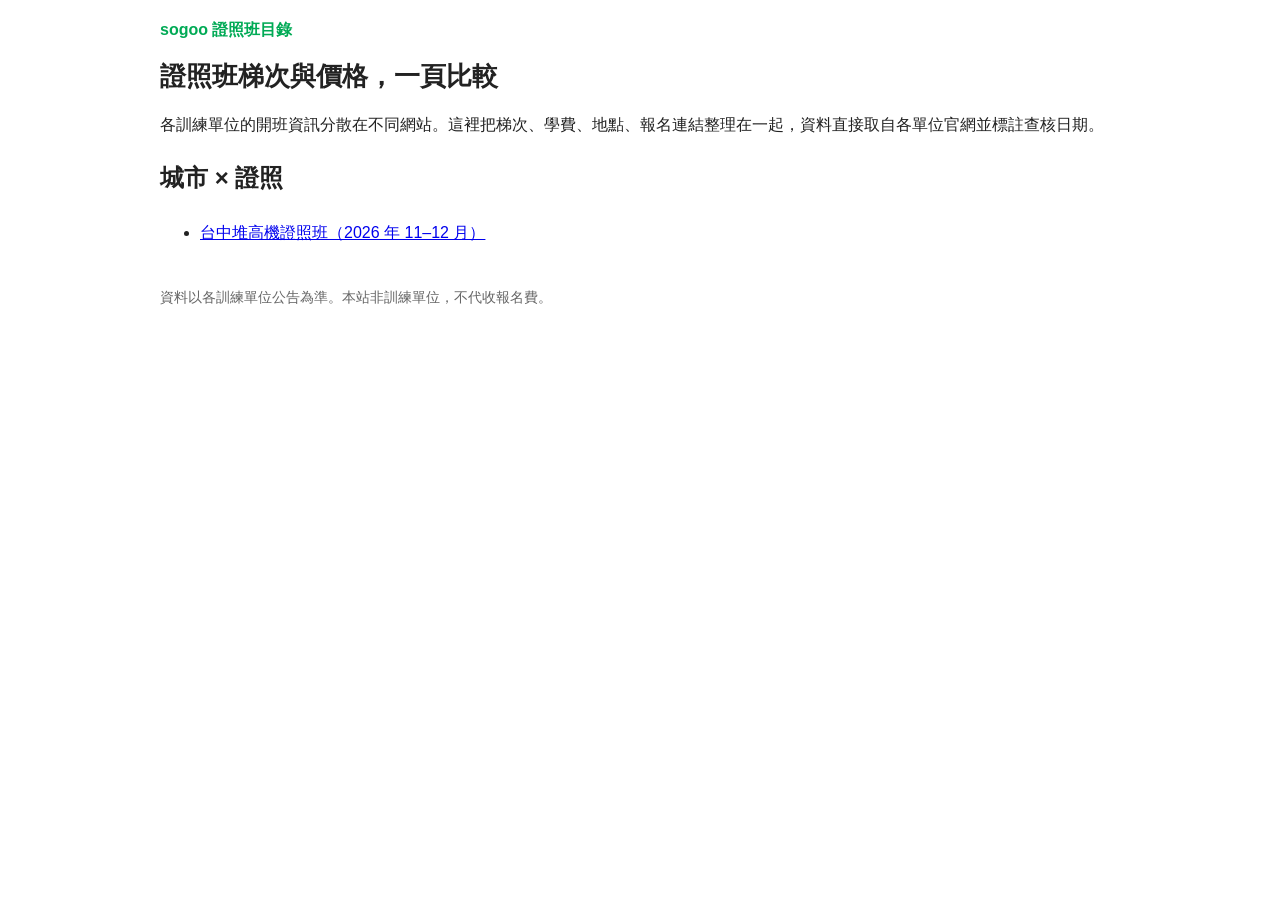
==== index.html @ eac0d592 "Add files via upload" ====
<!doctype html><html lang="zh-Hant-TW"><head><meta charset="utf-8"><meta name="viewport" content="width=device-width,initial-scale=1">
<title>sogoo 證照班目錄｜各單位梯次與價格比較</title>
<meta name="description" content="把各訓練單位的職安證照班梯次、價格、地點整理在同一頁比較。從台中堆高機證照班開始。">
<link rel="stylesheet" href="/style.css"></head><body>
<header><a href="/">sogoo 證照班目錄</a></header>
<h1>證照班梯次與價格，一頁比較</h1>
<p>各訓練單位的開班資訊分散在不同網站。這裡把梯次、學費、地點、報名連結整理在一起，資料直接取自各單位官網並標註查核日期。</p>
<h2>城市 × 證照</h2>
<ul><li><a href="/taichung/forklift/">台中堆高機證照班（2026 年 11–12 月）</a></li></ul>
<footer>資料以各訓練單位公告為準。本站非訓練單位，不代收報名費。</footer>
</body></html>
---- style.css ----
body{font-family:-apple-system,"Noto Sans TC","PingFang TC","Microsoft JhengHei",sans-serif;max-width:960px;margin:0 auto;padding:16px;line-height:1.7;color:#222}
header a{color:#0a5;text-decoration:none;font-weight:700}
h1{font-size:1.6em;line-height:1.3}
table{border-collapse:collapse;width:100%;font-size:.95em}
th,td{border:1px solid #ddd;padding:8px;vertical-align:top;text-align:left}
th{background:#f3f7f5}
.wrap{overflow-x:auto}
.note{background:#fffbea;border-left:4px solid #e5b700;padding:8px 12px}
footer{margin-top:40px;font-size:.85em;color:#666}
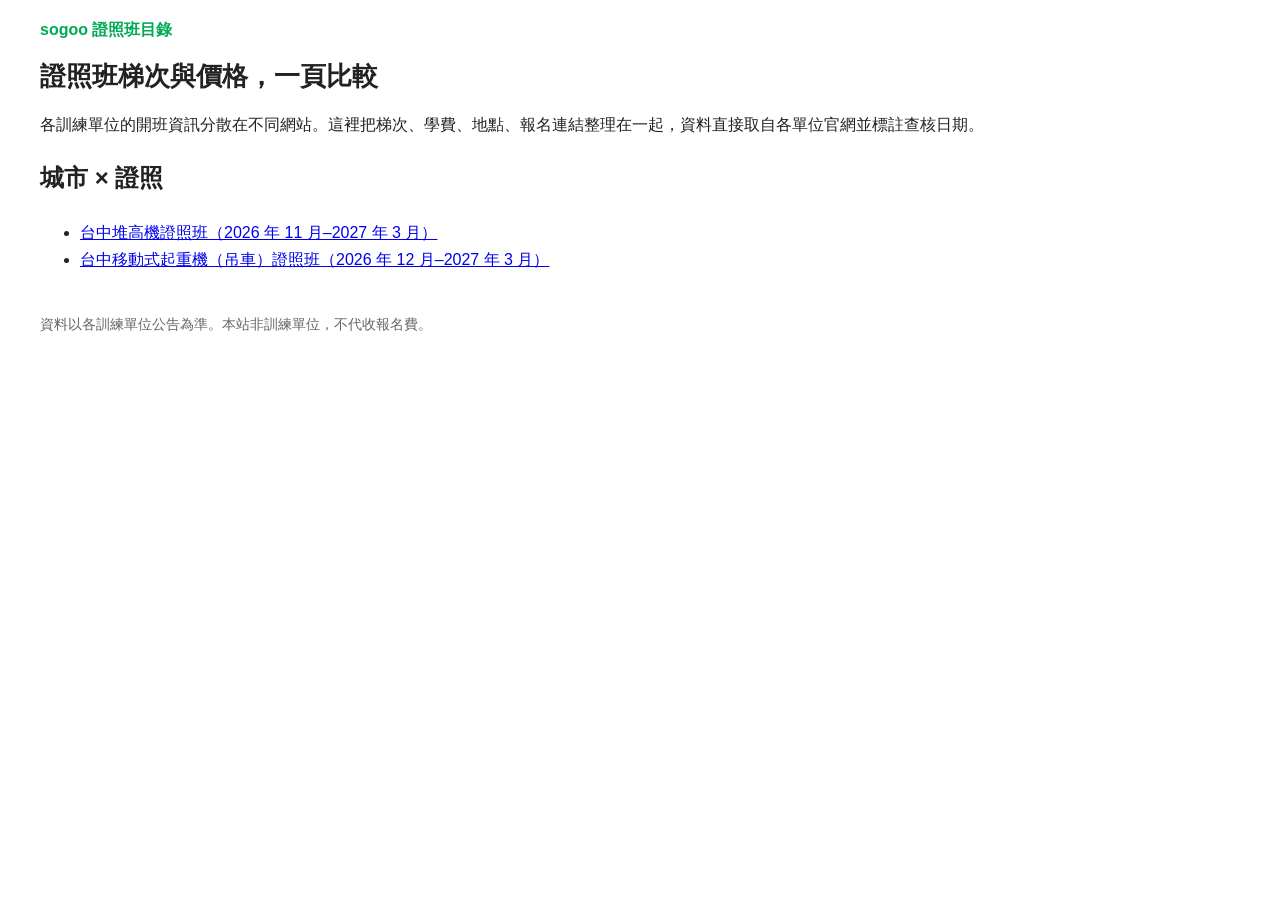
==== commit 6c662bf5: "Update index.html (2026-11-09 weekly)" ====
--- a/index.html
+++ b/index.html
@@ -1,11 +1,12 @@
 <!doctype html><html lang="zh-Hant-TW"><head><meta charset="utf-8"><meta name="viewport" content="width=device-width,initial-scale=1">
 <title>sogoo 證照班目錄｜各單位梯次與價格比較</title>
-<meta name="description" content="把各訓練單位的職安證照班梯次、價格、地點整理在同一頁比較。從台中堆高機證照班開始。">
+<meta name="description" content="把各訓練單位的職安證照班梯次、價格、地點整理在同一頁比較。目前有台中堆高機、移動式起重機（吊車）證照班。">
 <link rel="stylesheet" href="/style.css"></head><body>
 <header><a href="/">sogoo 證照班目錄</a></header>
 <h1>證照班梯次與價格，一頁比較</h1>
 <p>各訓練單位的開班資訊分散在不同網站。這裡把梯次、學費、地點、報名連結整理在一起，資料直接取自各單位官網並標註查核日期。</p>
 <h2>城市 × 證照</h2>
-<ul><li><a href="/taichung/forklift/">台中堆高機證照班（2026 年 11–12 月）</a></li></ul>
+<ul><li><a href="/taichung/forklift/">台中堆高機證照班（2026 年 11 月–2027 年 3 月）</a></li>
+<li><a href="/taichung/mobile-crane/">台中移動式起重機（吊車）證照班（2026 年 12 月–2027 年 3 月）</a></li></ul>
 <footer>資料以各訓練單位公告為準。本站非訓練單位，不代收報名費。</footer>
 </body></html>
--- a/style.css
+++ b/style.css
@@ -1,4 +1,4 @@
-body{font-family:-apple-system,"Noto Sans TC","PingFang TC","Microsoft JhengHei",sans-serif;max-width:960px;margin:0 auto;padding:16px;line-height:1.7;color:#222}
+body{font-family:-apple-system,"Noto Sans TC","PingFang TC","Microsoft JhengHei",sans-serif;max-width:1200px;margin:0 auto;padding:16px;line-height:1.7;color:#222}
 header a{color:#0a5;text-decoration:none;font-weight:700}
 h1{font-size:1.6em;line-height:1.3}
 table{border-collapse:collapse;width:100%;font-size:.95em}
@@ -7,3 +7,6 @@
 .wrap{overflow-x:auto}
 .note{background:#fffbea;border-left:4px solid #e5b700;padding:8px 12px}
 footer{margin-top:40px;font-size:.85em;color:#666}
+td a{color:#0a5;text-decoration:none;font-weight:600}
+td a:hover,td a:focus{text-decoration:underline}
+.wrap td:last-child,.wrap th:last-child{white-space:nowrap}
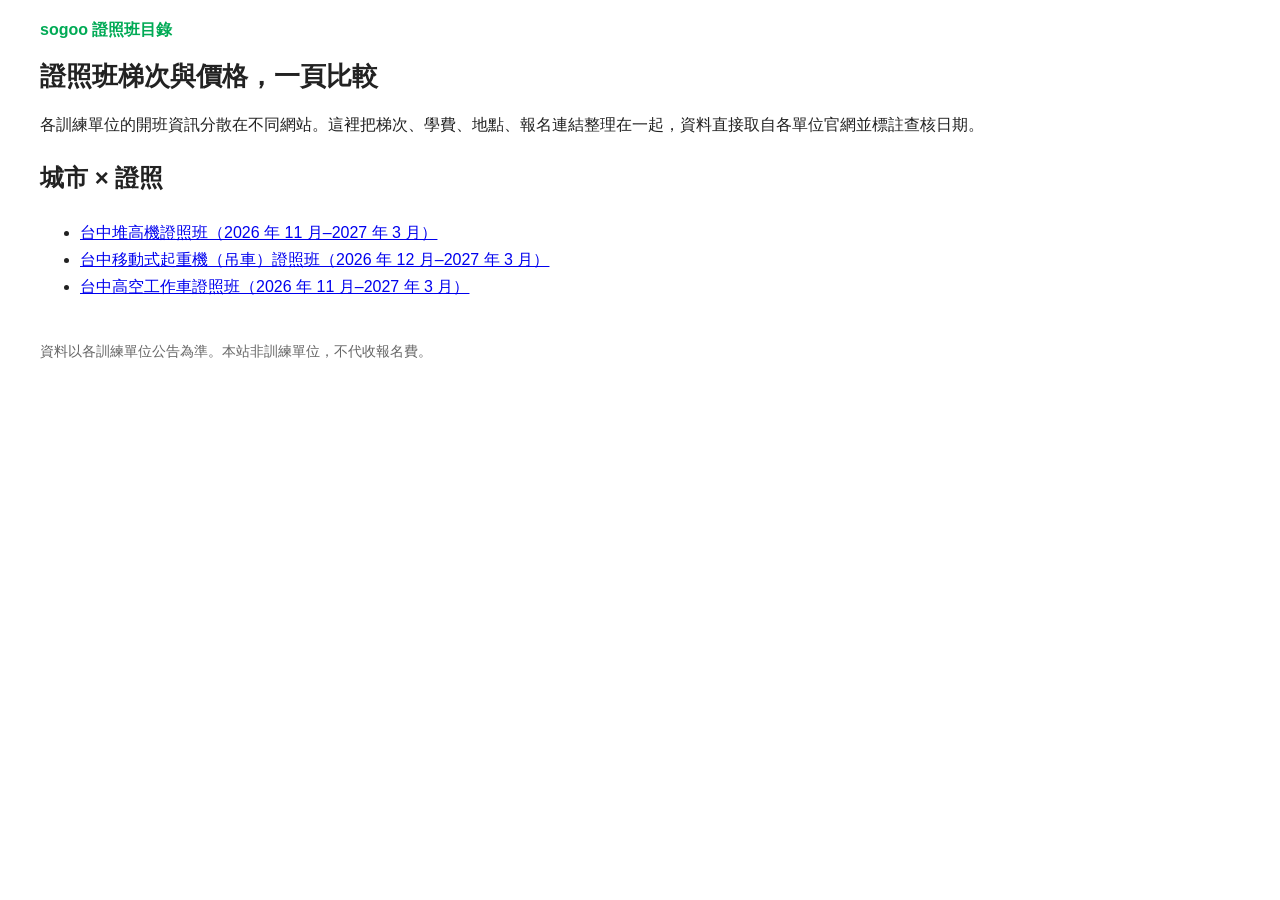
==== commit c42bf2c2: "update index.html" ====
--- a/index.html
+++ b/index.html
@@ -7,6 +7,7 @@
 <p>各訓練單位的開班資訊分散在不同網站。這裡把梯次、學費、地點、報名連結整理在一起，資料直接取自各單位官網並標註查核日期。</p>
 <h2>城市 × 證照</h2>
 <ul><li><a href="/taichung/forklift/">台中堆高機證照班（2026 年 11 月–2027 年 3 月）</a></li>
-<li><a href="/taichung/mobile-crane/">台中移動式起重機（吊車）證照班（2026 年 12 月–2027 年 3 月）</a></li></ul>
+<li><a href="/taichung/mobile-crane/">台中移動式起重機（吊車）證照班（2026 年 12 月–2027 年 3 月）</a></li>
+<li><a href="/taichung/aerial-platform/">台中高空工作車證照班（2026 年 11 月–2027 年 3 月）</a></li></ul>
 <footer>資料以各訓練單位公告為準。本站非訓練單位，不代收報名費。</footer>
 </body></html>
